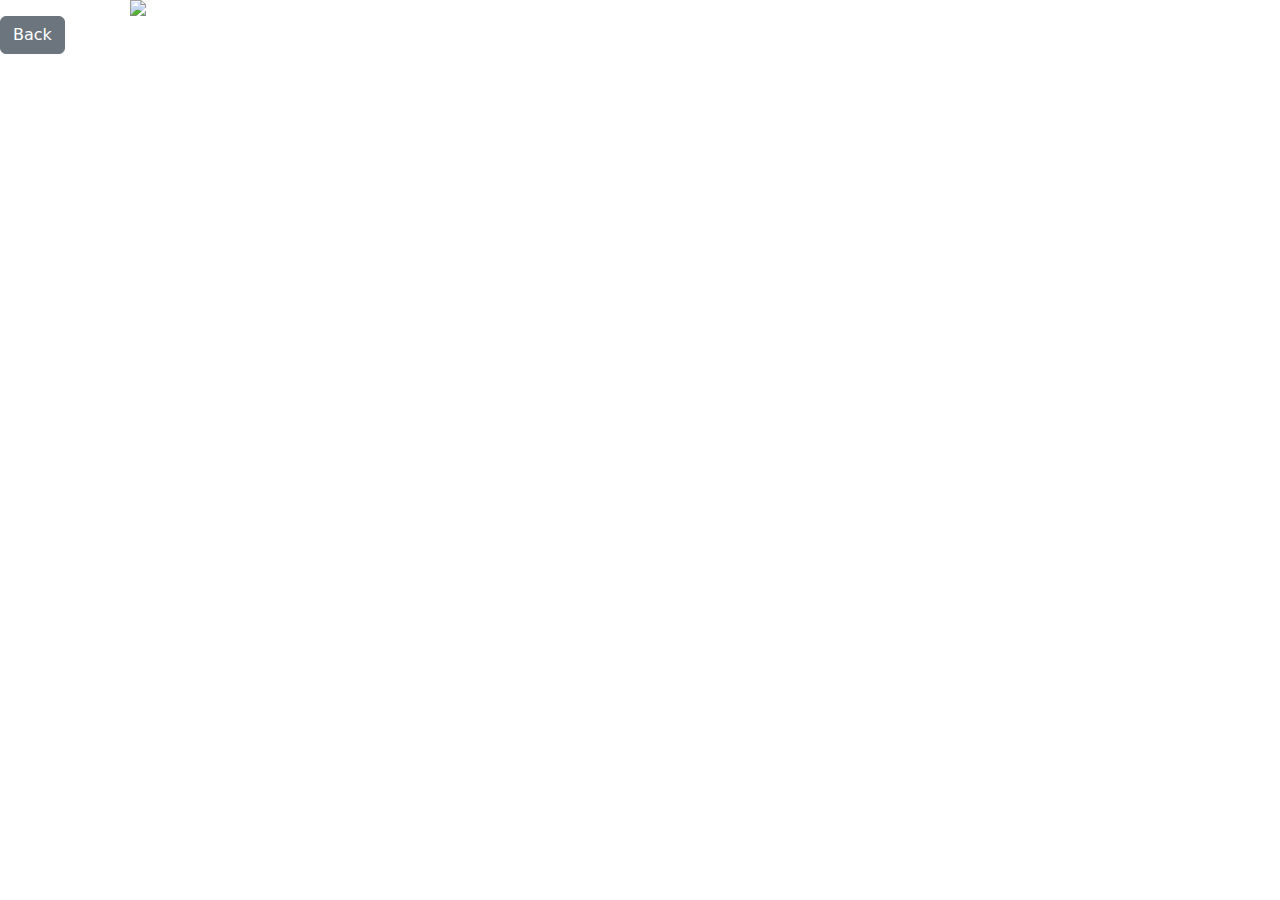
==== ejercicio9/ej9.html @ bcc04319 "Add files via upload" ====
<!DOCTYPE html>
<html>
  <head>
    <meta charset="utf-8" />
    <title>Ej 9: Cat Walk</title>
    <link href="https://cdn.jsdelivr.net/npm/bootstrap@5.3.2/dist/css/bootstrap.min.css" rel="stylesheet">
  </head>
  <body>
    <img
      id="myCat"
      style="position: absolute; left: 0px"
      src="http://www.anniemation.com/clip_art/images/cat-walk.gif"
    />
    <a href="../index.html" class="btn btn-secondary mt-3">Back</a>
    <script>
      const cat = document.getElementById('myCat');
      let direction = 1


      function catWalk() {
        let currentLeft = parseInt(cat.style.left);
        let newLeft = currentLeft + (10 * direction);
        cat.style.left = newLeft + 'px';
        if (newLeft + cat.width >= window.innerWidth || newLeft <= 0) {
          direction *= -1;
          cat.style.transform = `scaleX(${direction})`; // Voltear la imagen
        }
      }
      window.setInterval(catWalk, 50);
    </script>
    
    <script src="https://cdn.jsdelivr.net/npm/bootstrap@5.3.2/dist/js/bootstrap.bundle.min.js"></script>
  </body>
</html>
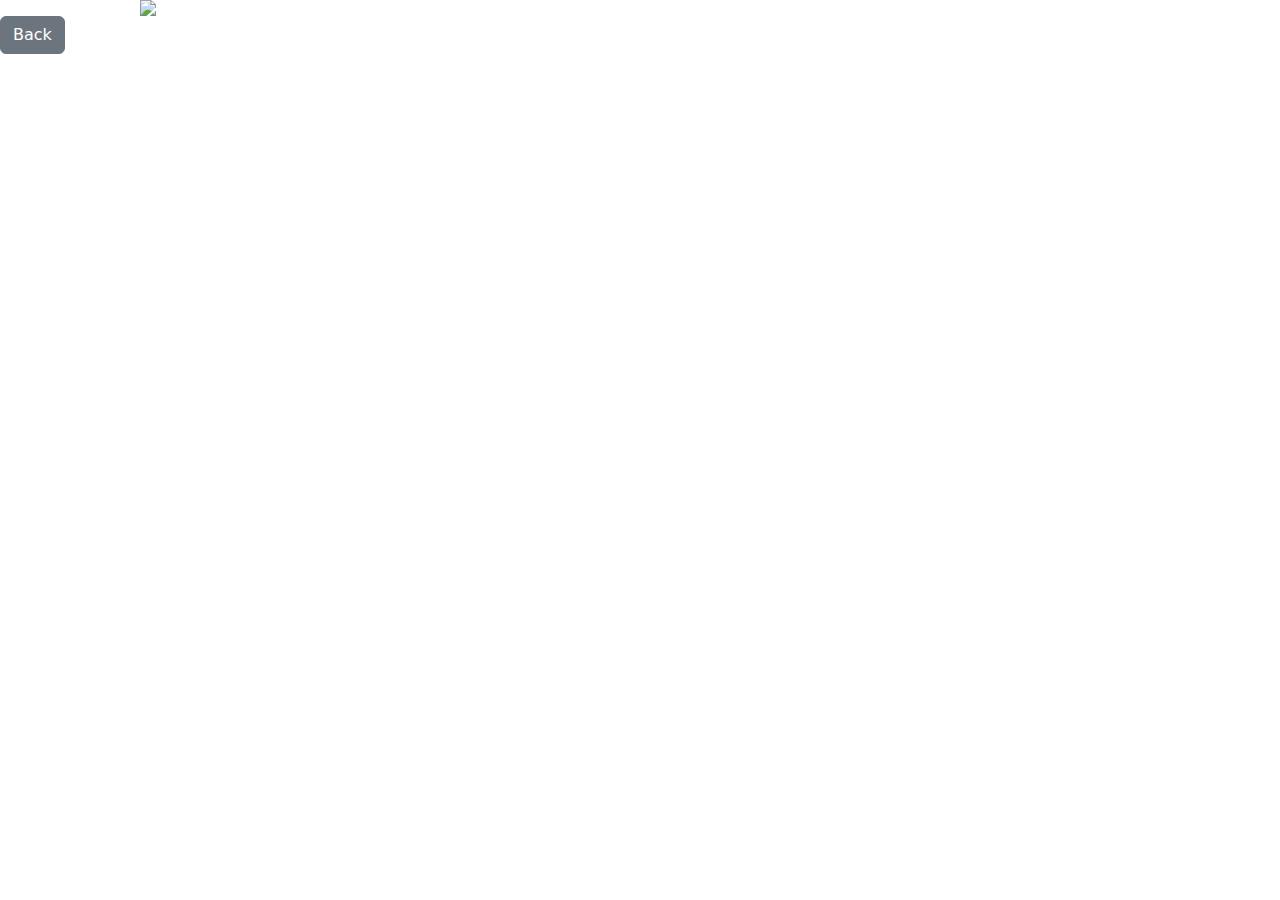
==== commit eb6f00a3: "Update ej9.html" ====
--- a/ejercicio9/ej9.html
+++ b/ejercicio9/ej9.html
@@ -9,7 +9,7 @@
     <img
       id="myCat"
       style="position: absolute; left: 0px"
-      src="http://www.anniemation.com/clip_art/images/cat-walk.gif"
+      src="http://www.anniemation.com/clip_art/images/catwalk.gif"
     />
     <a href="../index.html" class="btn btn-secondary mt-3">Back</a>
     <script>
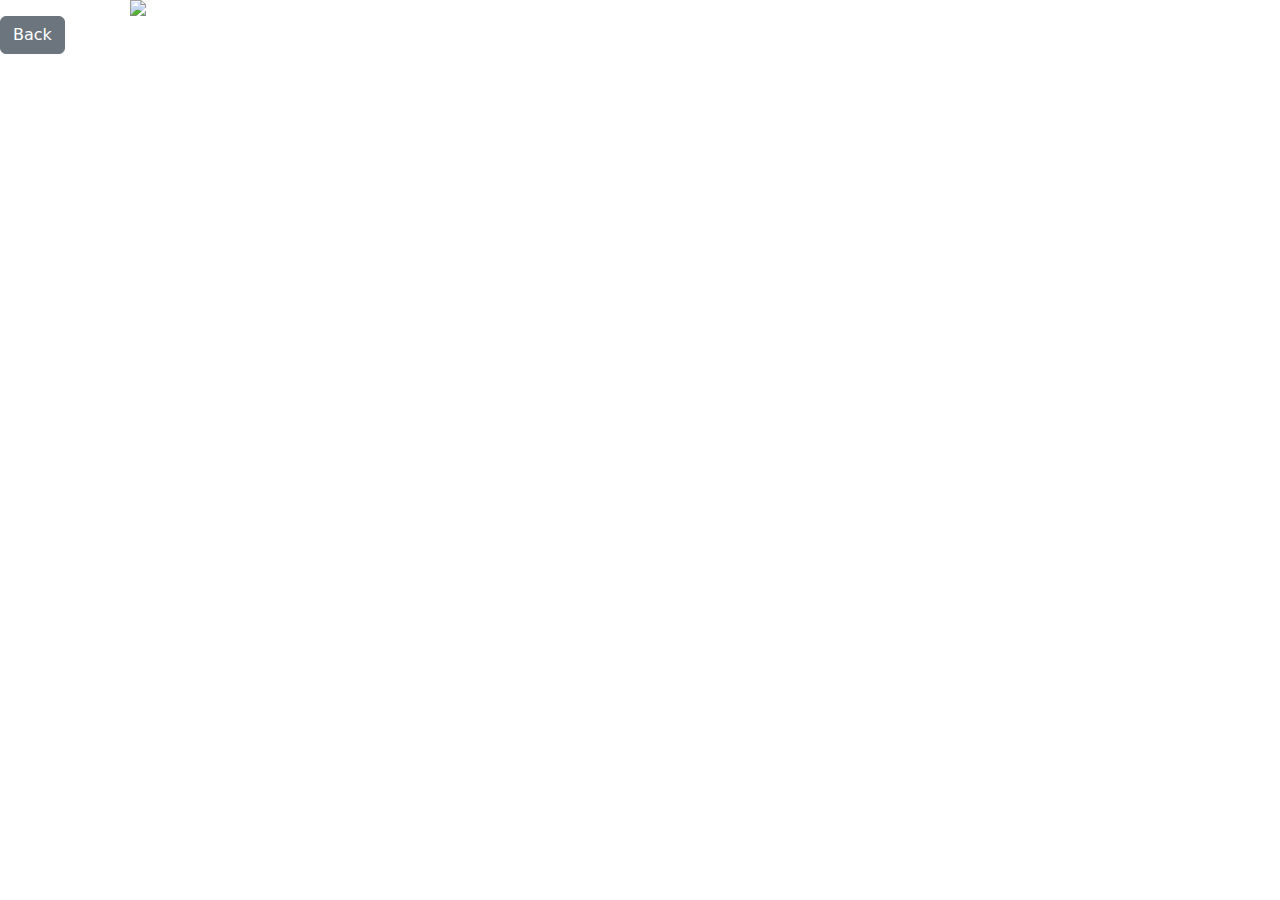
==== commit 8cee0d77: "Update ej9.html" ====
--- a/ejercicio9/ej9.html
+++ b/ejercicio9/ej9.html
@@ -9,7 +9,7 @@
     <img
       id="myCat"
       style="position: absolute; left: 0px"
-      src="http://www.anniemation.com/clip_art/images/catwalk.gif"
+      src="http://www.anniemation.com/clip_art/images/cat-walk.gif"
     />
     <a href="../index.html" class="btn btn-secondary mt-3">Back</a>
     <script>
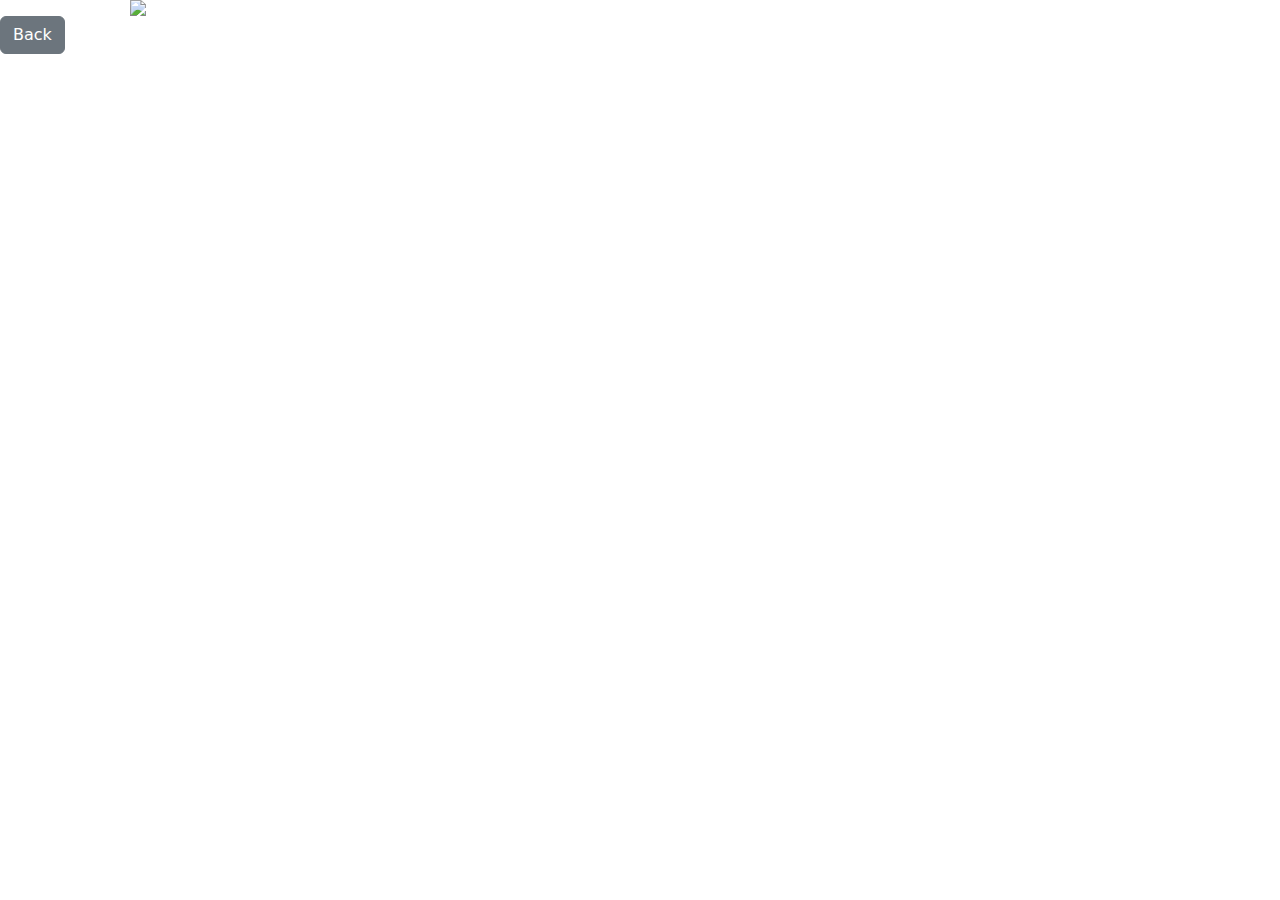
==== commit 90e71665: "Update ej9.html" ====
--- a/ejercicio9/ej9.html
+++ b/ejercicio9/ej9.html
@@ -9,7 +9,7 @@
     <img
       id="myCat"
       style="position: absolute; left: 0px"
-      src="http://www.anniemation.com/clip_art/images/cat-walk.gif"
+      src="ejercicio9/cat-walk.gif"
     />
     <a href="../index.html" class="btn btn-secondary mt-3">Back</a>
     <script>
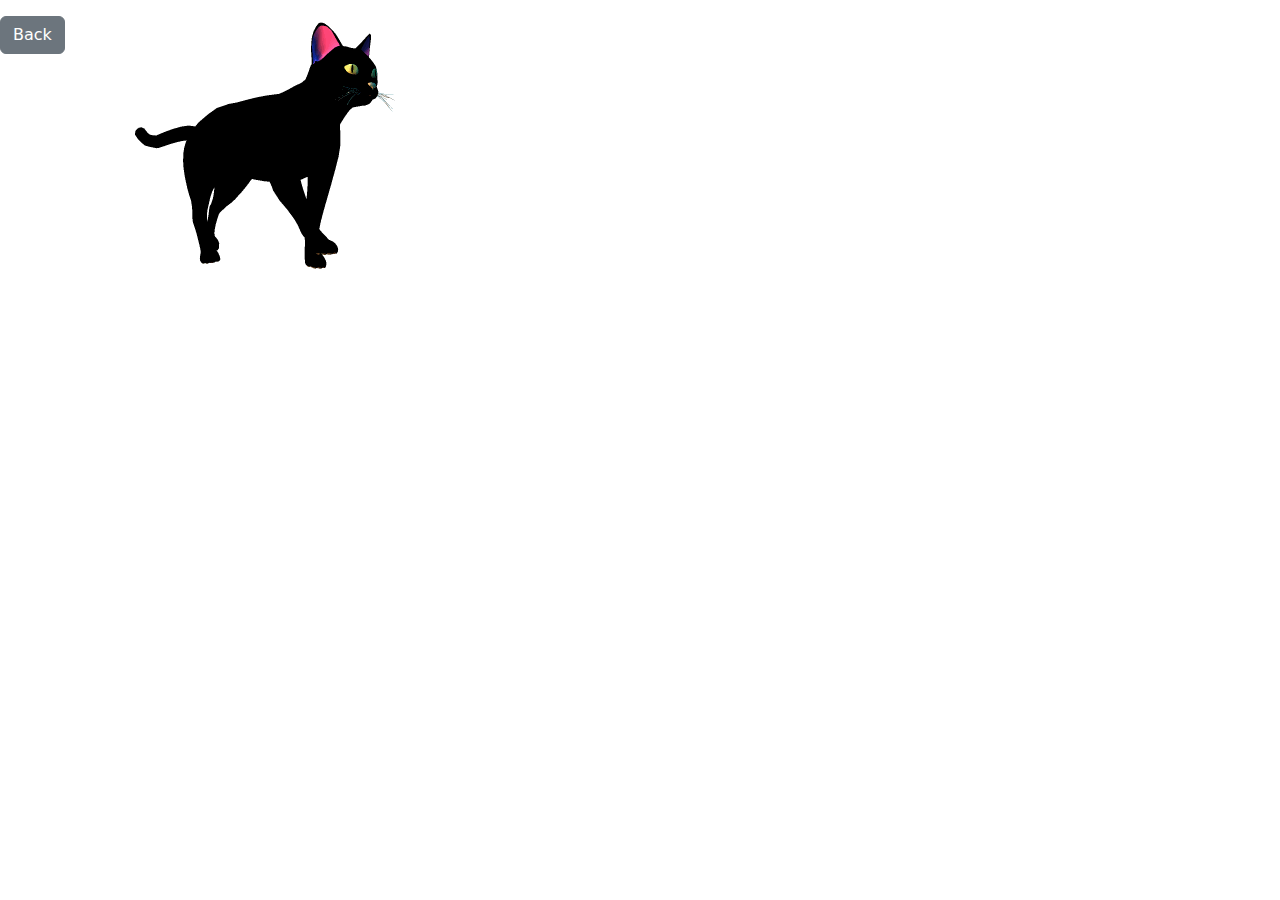
==== commit 3047fa3a: "Update ej9.html" ====
--- a/ejercicio9/ej9.html
+++ b/ejercicio9/ej9.html
@@ -9,7 +9,7 @@
     <img
       id="myCat"
       style="position: absolute; left: 0px"
-      src="ejercicio9/cat-walk.gif"
+      src="cat-walk.gif"
     />
     <a href="../index.html" class="btn btn-secondary mt-3">Back</a>
     <script>
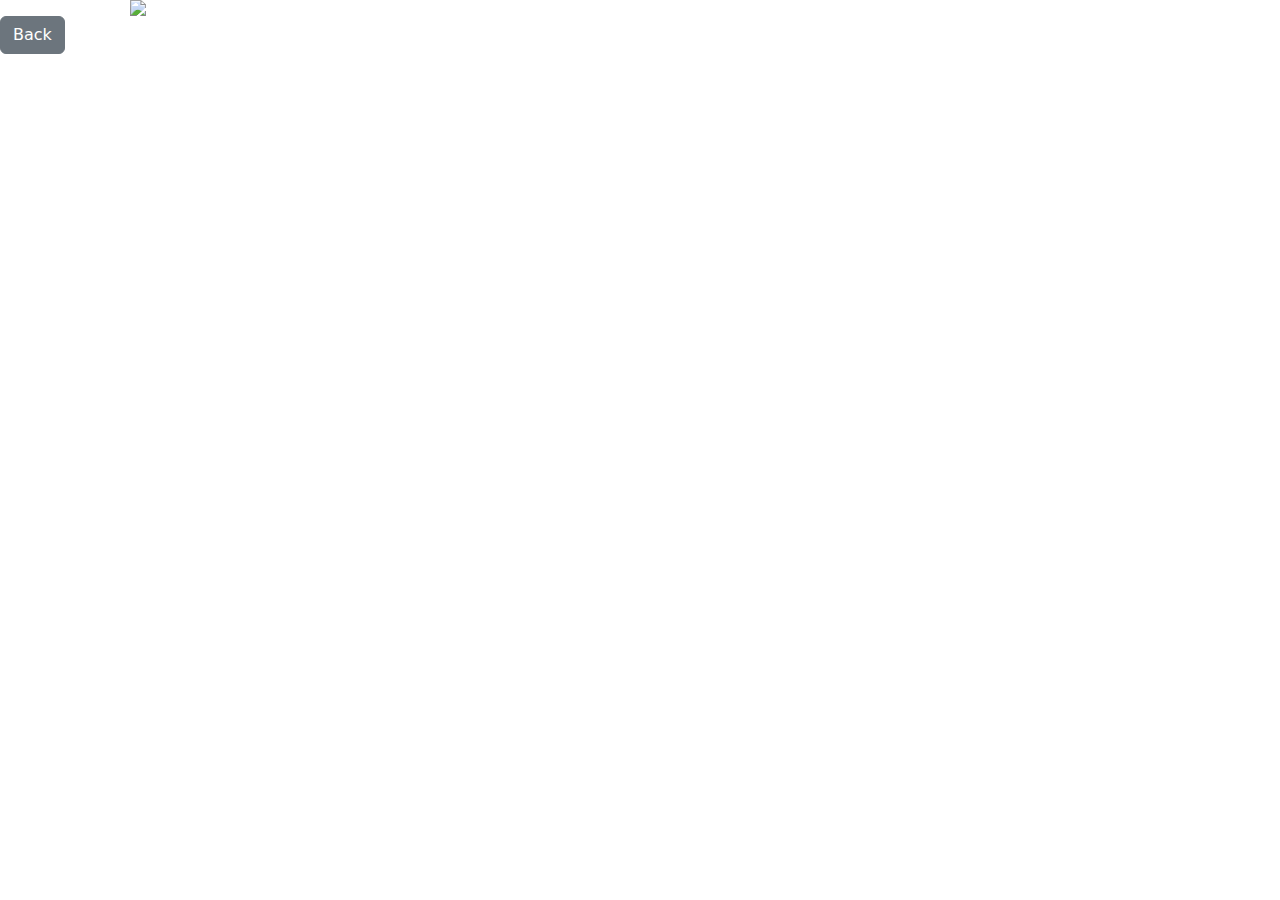
==== commit 9ad1f84c: "Update ej9.html" ====
--- a/ejercicio9/ej9.html
+++ b/ejercicio9/ej9.html
@@ -9,7 +9,7 @@
     <img
       id="myCat"
       style="position: absolute; left: 0px"
-      src="cat-walk.gif"
+      src="https://github.com/jo16se/actividad_2/blob/main/ejercicio9/cat-walk.gif"
     />
     <a href="../index.html" class="btn btn-secondary mt-3">Back</a>
     <script>
